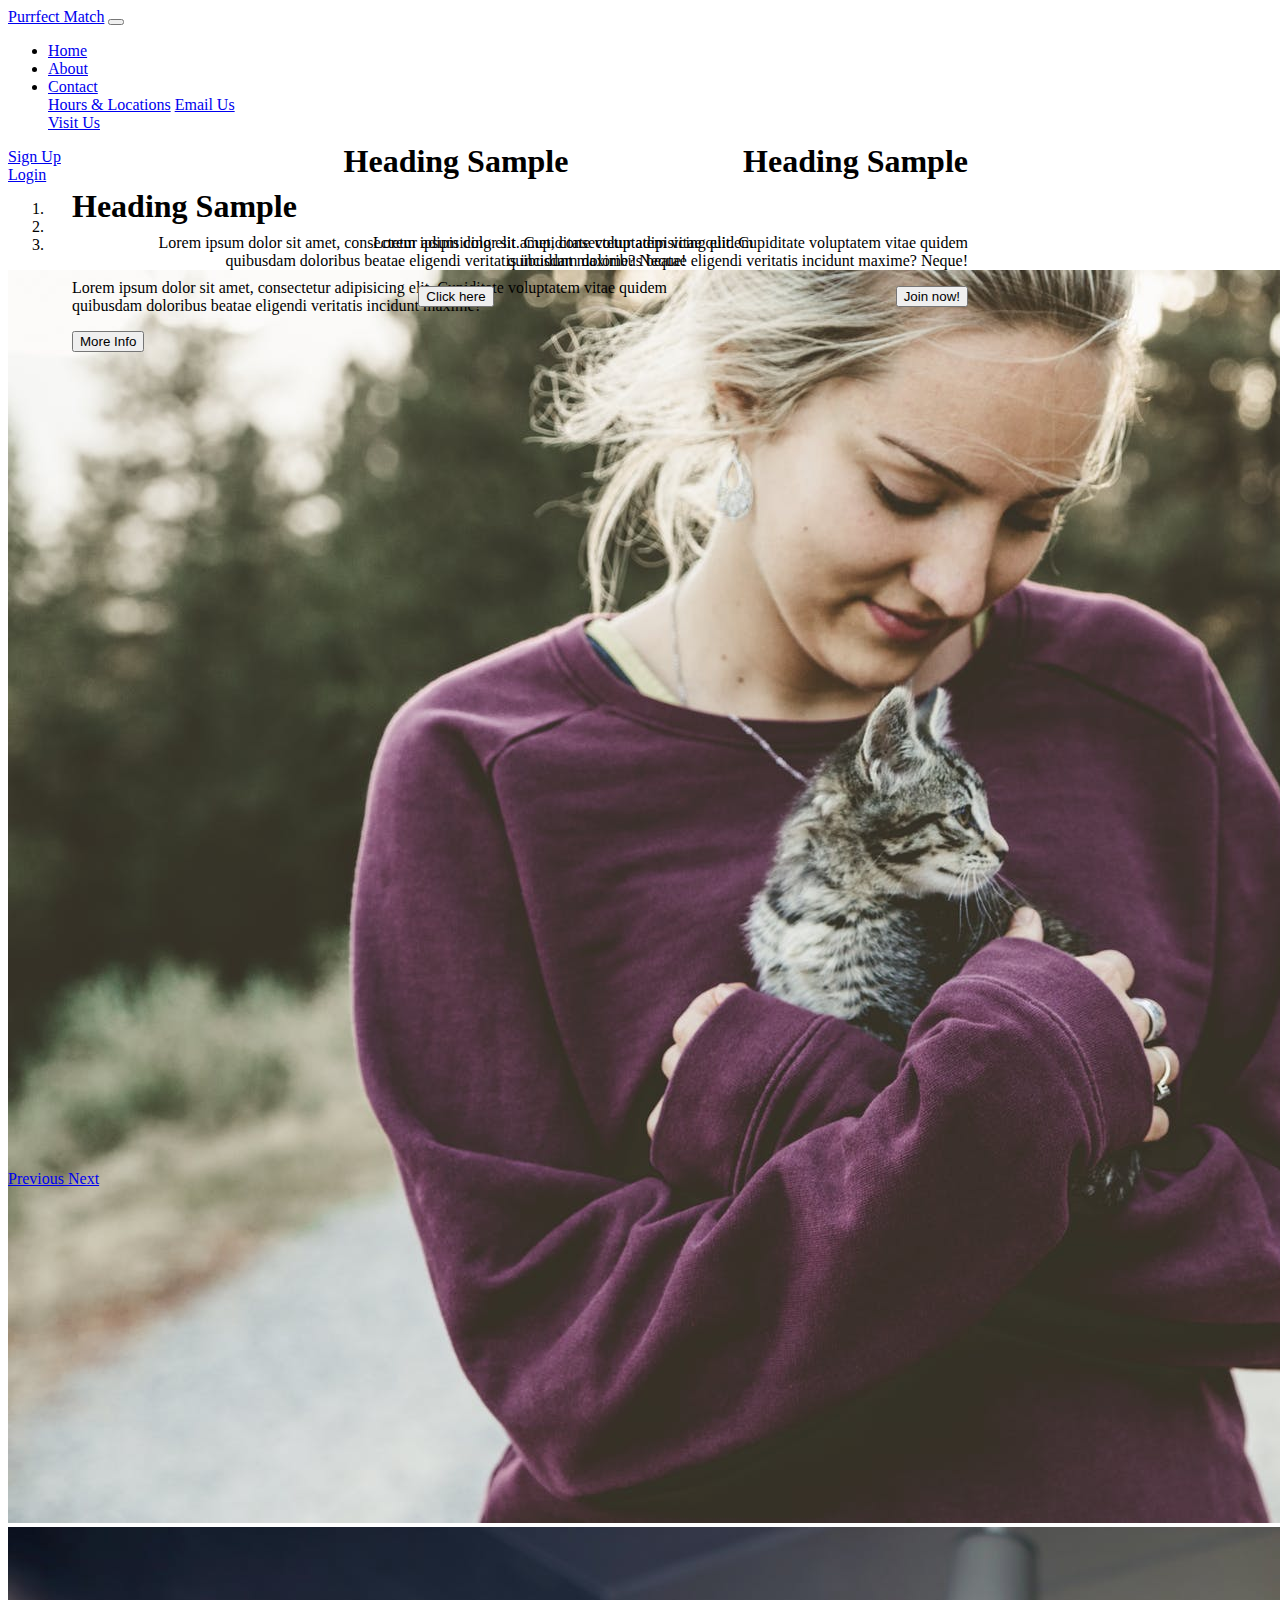
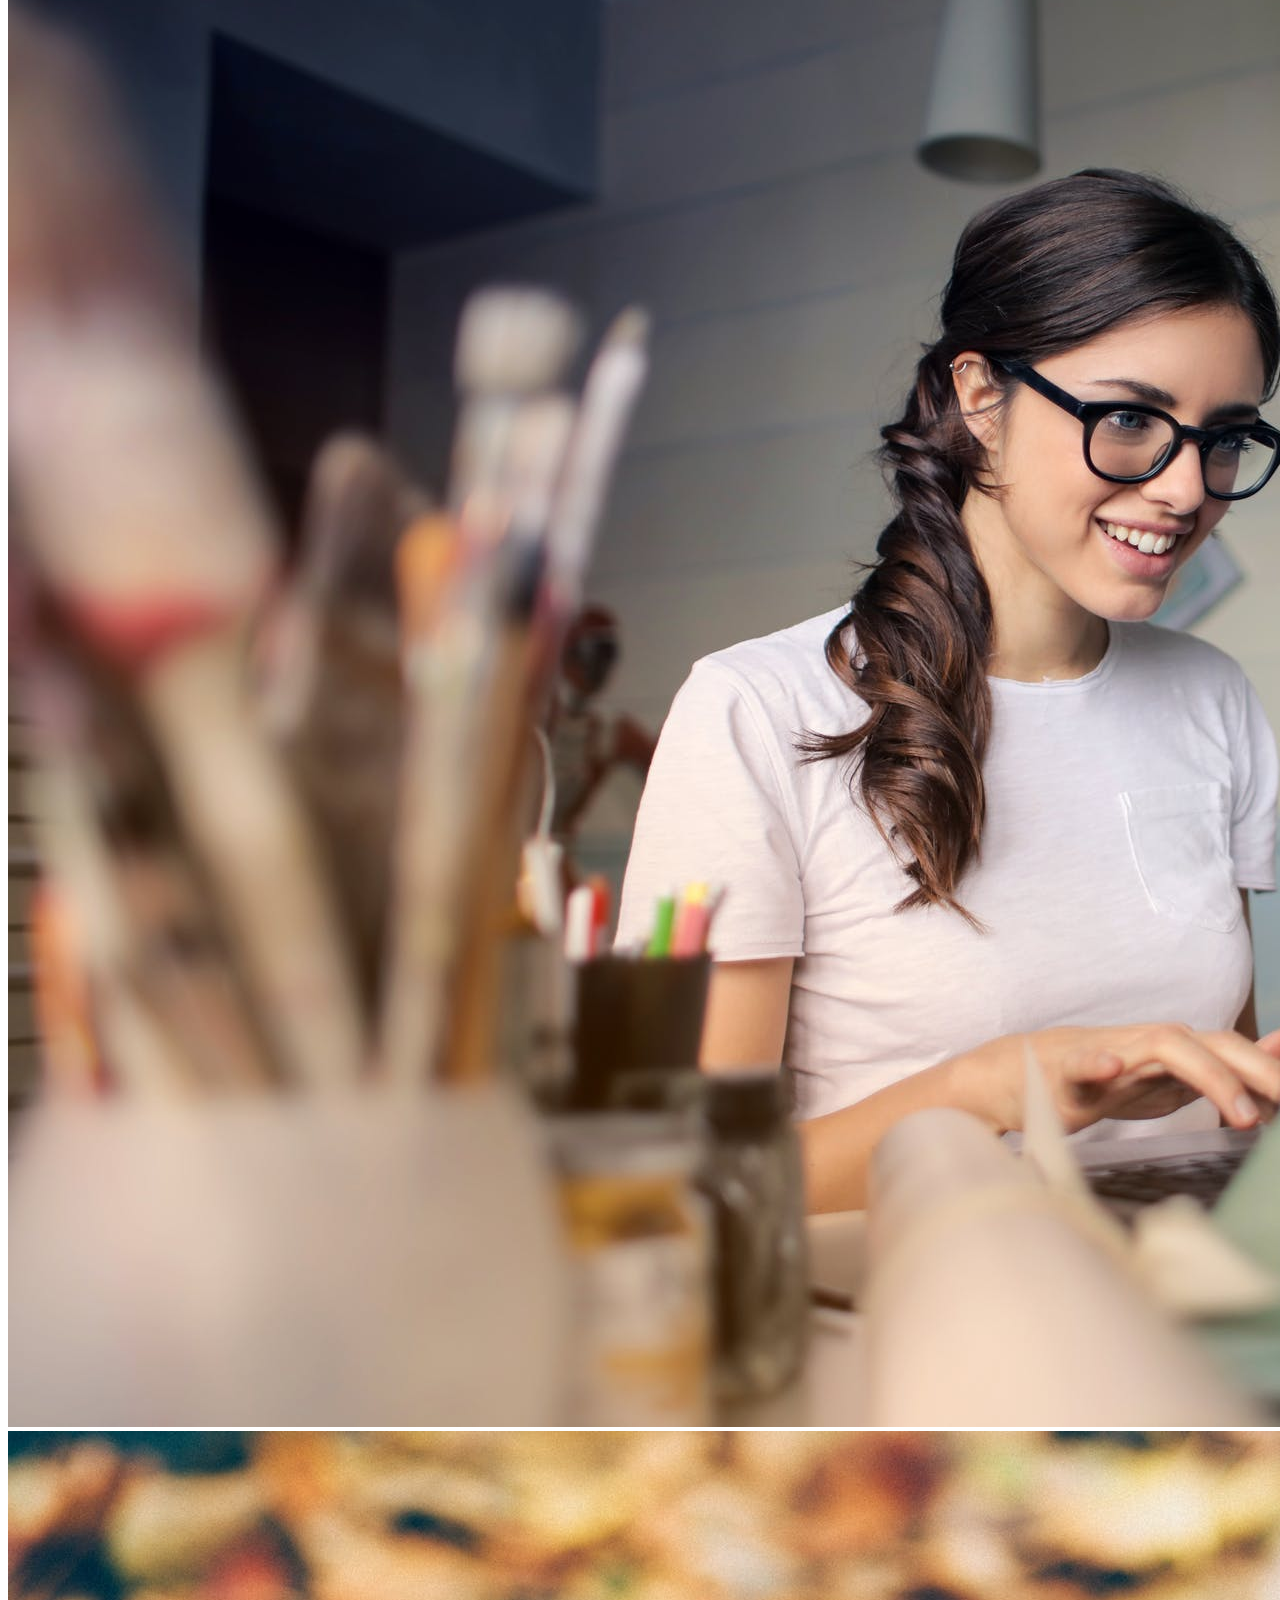
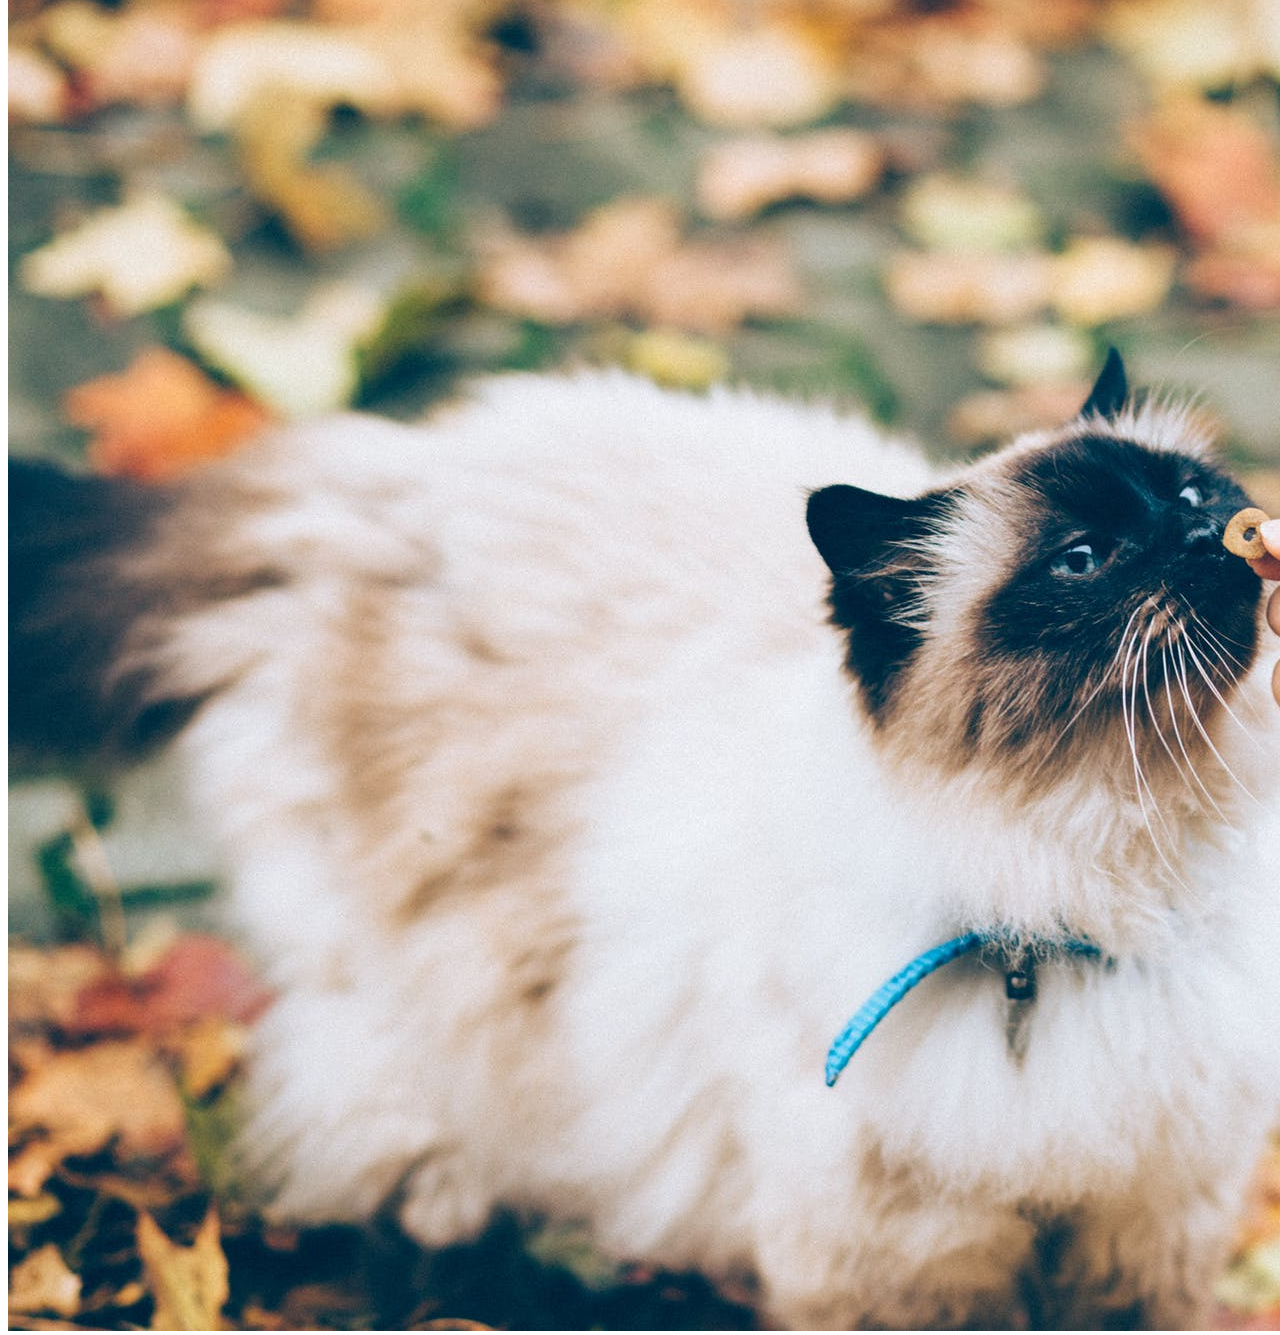
==== about.html @ 478c21fe "added carousel 1,2,3 to about page" ====
<!DOCTYPE html>
<html lang="en">
<head>
	<meta charset="UTF-8">
	<title>Purrfect Match | Login</title>
		<!-- meta tags -->
		<meta name="viewport" content="width=device-width, initial-scale=1">
		<!-- Bootstrap/css -->
		<link rel="stylesheet" href="https://stackpath.bootstrapcdn.com/bootstrap/4.1.1/css/bootstrap.min.css" integrity="sha384-WskhaSGFgHYWDcbwN70/dfYBj47jz9qbsMId/iRN3ewGhXQFZCSftd1LZCfmhktB" crossorigin="anonymous">
		<link rel="stylesheet" href="style.css">
		<!-- Font Awsome -->
		<link rel="stylesheet" href="https://use.fontawesome.com/releases/v5.0.13/css/all.css" integrity="sha384-DNOHZ68U8hZfKXOrtjWvjxusGo9WQnrNx2sqG0tfsghAvtVlRW3tvkXWZh58N9jp" crossorigin="anonymous">
		<!-- Google Font -->
		<link href="https://fonts.googleapis.com/css?family=Playfair+Display:400,700" rel="stylesheet">
</head>
<body>

<!-- Navbar -->
<nav class="navbar navbar-expand-lg navbar-light bg-light fixed-top">
<div class="container">
  <a class="navbar-brand" href="#">Purrfect Match</a>
  <button class="navbar-toggler" type="button" data-toggle="collapse" data-target="#navbarSupportedContent" aria-controls="navbarSupportedContent" aria-expanded="false" aria-label="Toggle navigation">
    <span class="navbar-toggler-icon"></span>
  </button>

  <div class="collapse navbar-collapse" id="navbarSupportedContent">
    <ul class="navbar-nav mr-auto">
      <li class="nav-item">
        <a class="nav-link" href="index.html">Home</a>
      </li>
      <li class="nav-item">
        <a class="nav-link active" href="about.html">About</a>
      </li>
      <li class="nav-item dropdown">
        <a class="nav-link dropdown-toggle" href="#" id="navbarDropdown" role="button" data-toggle="dropdown" aria-haspopup="true" aria-expanded="false">
          Contact
        </a>
        <div class="dropdown-menu" aria-labelledby="navbarDropdown">
          <a class="dropdown-item" href="#">Hours & Locations</a>
          <a class="dropdown-item" href="#">Email Us</a>
          <div class="dropdown-divider"></div>
          <a class="dropdown-item" href="#">Visit Us</a>
        </div>
      </li>
    </ul>
   	<nav class="navbar-nav ml-auto">
   		<li class="nav-item">
   			<a class="nav-link" href="#">Sign Up <i class="fa fa-user-plus"></i></a>
   		</li>
   		<li class="nav-item">
   			<a class="nav-link" href="login.html">Login <i class="fa fa-user"></i></a>
   		</li>
   	</nav>
  </div>
</div>
</nav>


<!-- carousel -->

<div id="carouselExampleIndicators" class="carousel slide" data-ride="carousel">
  <ol class="carousel-indicators">
    <li data-target="#carouselExampleIndicators" data-slide-to="0" class="active"></li>
    <li data-target="#carouselExampleIndicators" data-slide-to="1"></li>
    <li data-target="#carouselExampleIndicators" data-slide-to="2"></li>
  </ol>
  <div class="carousel-inner">
    <div class="carousel-item active">
      <img class="d-block w-100" src="images/cat3.jpeg" alt="First slide">
        <div id="carousel-1" class="carousel-caption d-none d-block">
          <h5 class="text-info">Heading Sample</h5>
           <p>Lorem ipsum dolor sit amet, consectetur adipisicing elit. Cupiditate voluptatem vitae quidem quibusdam doloribus beatae eligendi veritatis incidunt maxime?</p>
            <button class="btn btn-info btn-md">More Info</button>
        </div>
    </div>
    <div class="carousel-item">
      <img class="d-block w-100" src="images/cat4.jpeg" alt="Second slide">
           <div id="carousel-2" class="carousel-caption d-none d-block">
            <h5 class="text-secondary">Heading Sample</h5>
             <p>Lorem ipsum dolor sit amet, consectetur adipisicing elit. Cupiditate voluptatem vitae quidem quibusdam doloribus beatae eligendi veritatis incidunt maxime? Neque!</p>
              <button class="btn btn-secondary btn-md">Join now!</button>
           </div>
    </div>
    <div class="carousel-item">
      <img class="d-block w-100" src="images/cat5.jpeg" alt="Third slide">
         <div id="carousel-3" class="carousel-caption d-none d-block">
            <h5 class="text-info">Heading Sample</h5>
            <p>Lorem ipsum dolor sit amet, consectetur adipisicing elit. Cupiditate voluptatem vitae quidem quibusdam doloribus beatae eligendi veritatis incidunt maxime? Neque!</p>
              <button class="btn btn-info btn-md">Click here</button>
          </div>
    </div>
  </div>
  <a class="carousel-control-prev" href="#carouselExampleIndicators" role="button" data-slide="prev">
    <span class="carousel-control-prev-icon" aria-hidden="true"></span>
    <span class="sr-only">Previous</span>
  </a>
  <a class="carousel-control-next" href="#carouselExampleIndicators" role="button" data-slide="next">
    <span class="carousel-control-next-icon" aria-hidden="true"></span>
    <span class="sr-only">Next</span>
  </a>
</div>



<!-- Scripts -->

<script src="https://code.jquery.com/jquery-3.3.1.slim.min.js" integrity="sha384-q8i/X+965DzO0rT7abK41JStQIAqVgRVzpbzo5smXKp4YfRvH+8abtTE1Pi6jizo" crossorigin="anonymous"></script>
<script src="https://cdnjs.cloudflare.com/ajax/libs/popper.js/1.14.3/umd/popper.min.js" integrity="sha384-ZMP7rVo3mIykV+2+9J3UJ46jBk0WLaUAdn689aCwoqbBJiSnjAK/l8WvCWPIPm49" crossorigin="anonymous"></script>
<script src="https://stackpath.bootstrapcdn.com/bootstrap/4.1.1/js/bootstrap.min.js" integrity="sha384-smHYKdLADwkXOn1EmN1qk/HfnUcbVRZyYmZ4qpPea6sjB/pTJ0euyQp0Mk8ck+5T" crossorigin="anonymous"></script>
</body>
</html>
---- style.css ----
/*Global*/




/*Homepage*/

#content {
	text-align: center;
	padding-top: 30%;
}




h1, h3 {
	color: white;
	text-shadow: 0px 4px 3px rgba(0,0,0,0,4),
				0px 8px 13px rgba(0,0,0,0,4),
				0px 18px 23px rgba(0,0,0,0,1),

}

h1 {
	font-size: 5em;
	font-weight: bold;
}


hr.style-five {
    border: 0;
    height: 0; /* Firefox... */
    box-shadow: 0 0 10px 1px black;
}
hr.style-five:after {  /* Not really supposed to work, but does */
    content: "\00a0";  /* Prevent margin collapse */
}

hr {
	width: 600px;
	color: white;
	border-top: 1px solid #f8f8f8;
	border-bottom: 1px solid #f8f8f8;
}

/*showcase*/
#showcase {
	background: url('images/cat.jpeg');
	background-repeat: no-repeat;
	background-size: cover;
	background-position: center;
	height: 100vh;
}


/*Login Page*/
#login-section-2 {
	padding-top: 20%;
	color: white;	
	background: url('images/cat2.jpeg');
	background-repeat: no-repeat;
	background-size: cover;
	background-position: center;
	font-family: 'Playfair Display', serif;
	height: 100vh;
}

small#emailHelp {
	color: grey;
}

/*Sign up*/



/*Carousel*/


/*global*/
.carousel-inner {
	height: 100vh;

}

/*Carousel-1*/
#carousel-1 {
	position: absolute;
    text-align: left;
    top: 15%;
    margin-left: 5%;
    width: 50%;

   
}


#carousel-1 h5 {
	font-size: 2em;
	
}

/*Carousel-2*/


#carousel-2 {
	position: absolute;
    text-align: right;
   	top: 10%;
    margin-left: 25%;
    width: 50%;
   
}


#carousel-2 h5 {
	font-size: 2em;
	
}


/*Carousel-3*/

#carousel-3 {
	position: absolute;
    text-align: center;
   	top: 10%;
    margin-left: 10%;
    width: 50%;
   
}


#carousel-3 h5 {
	font-size: 2em;
	
}
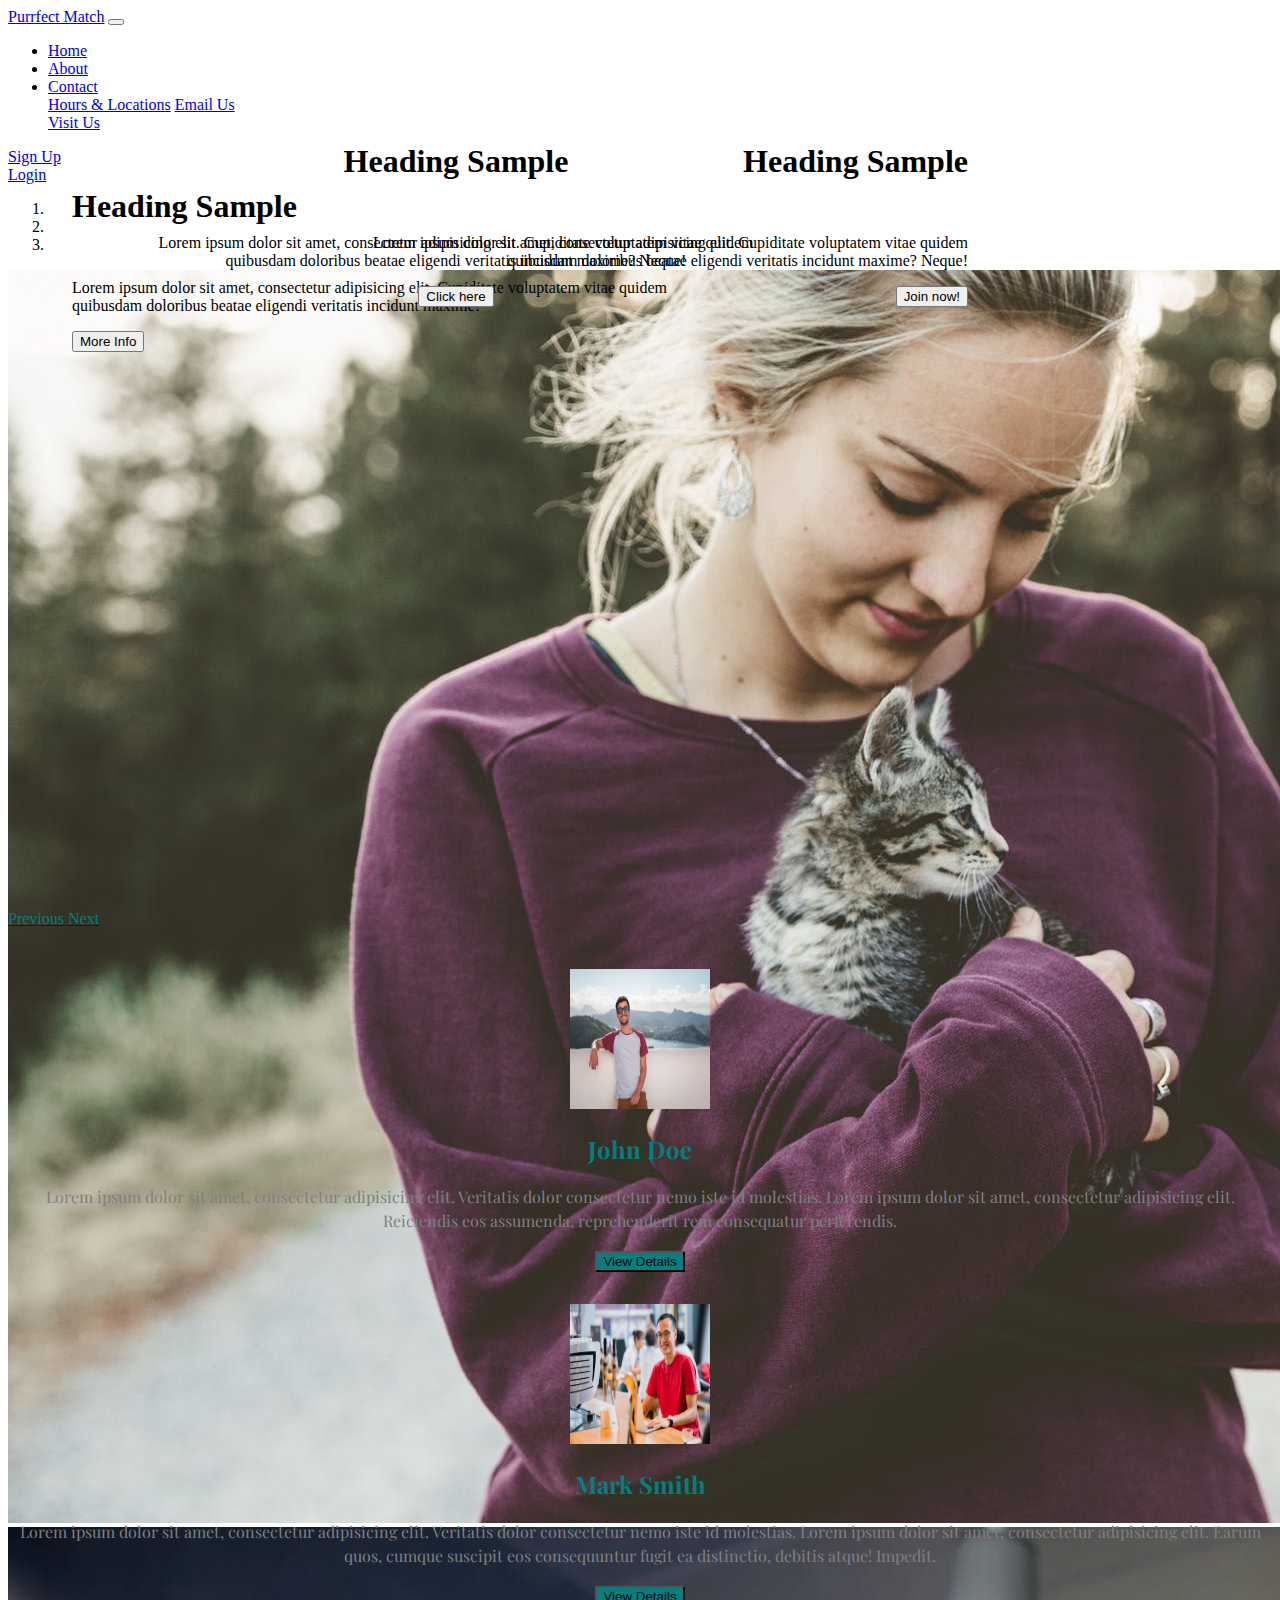
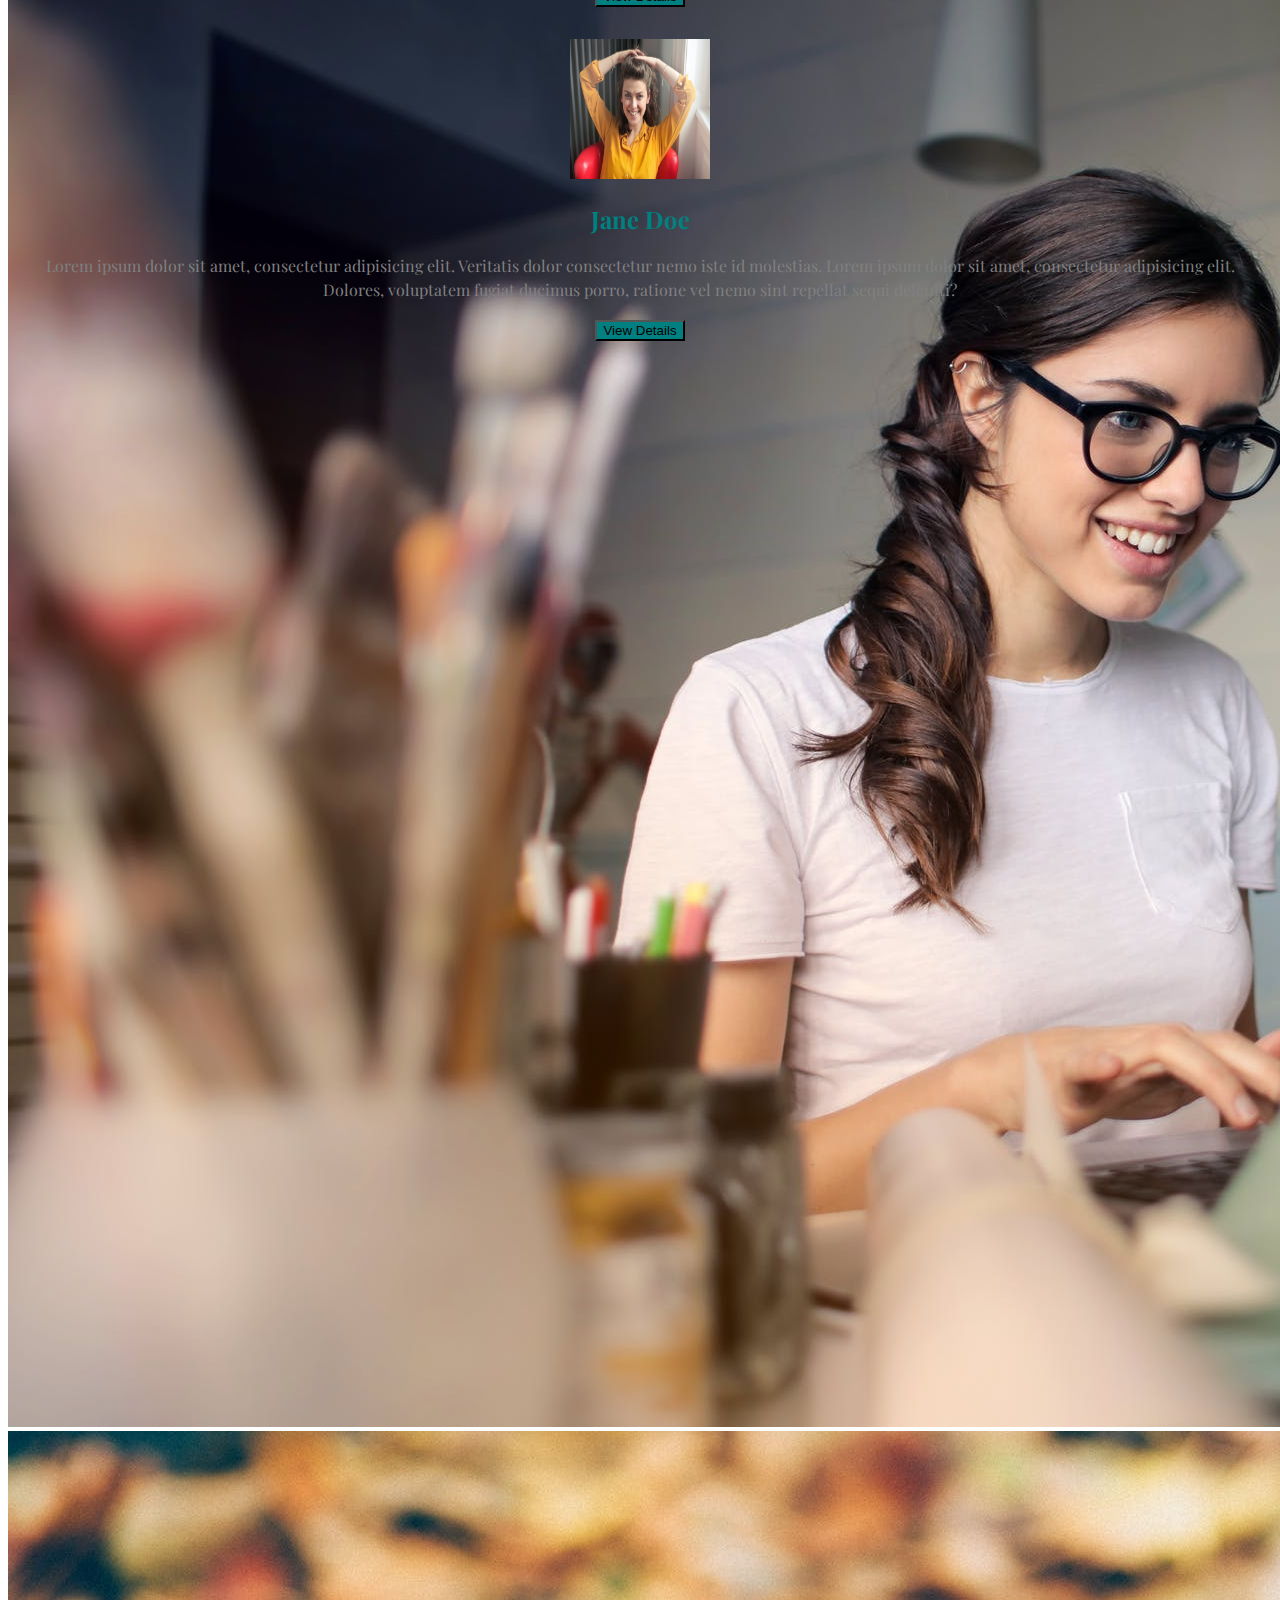
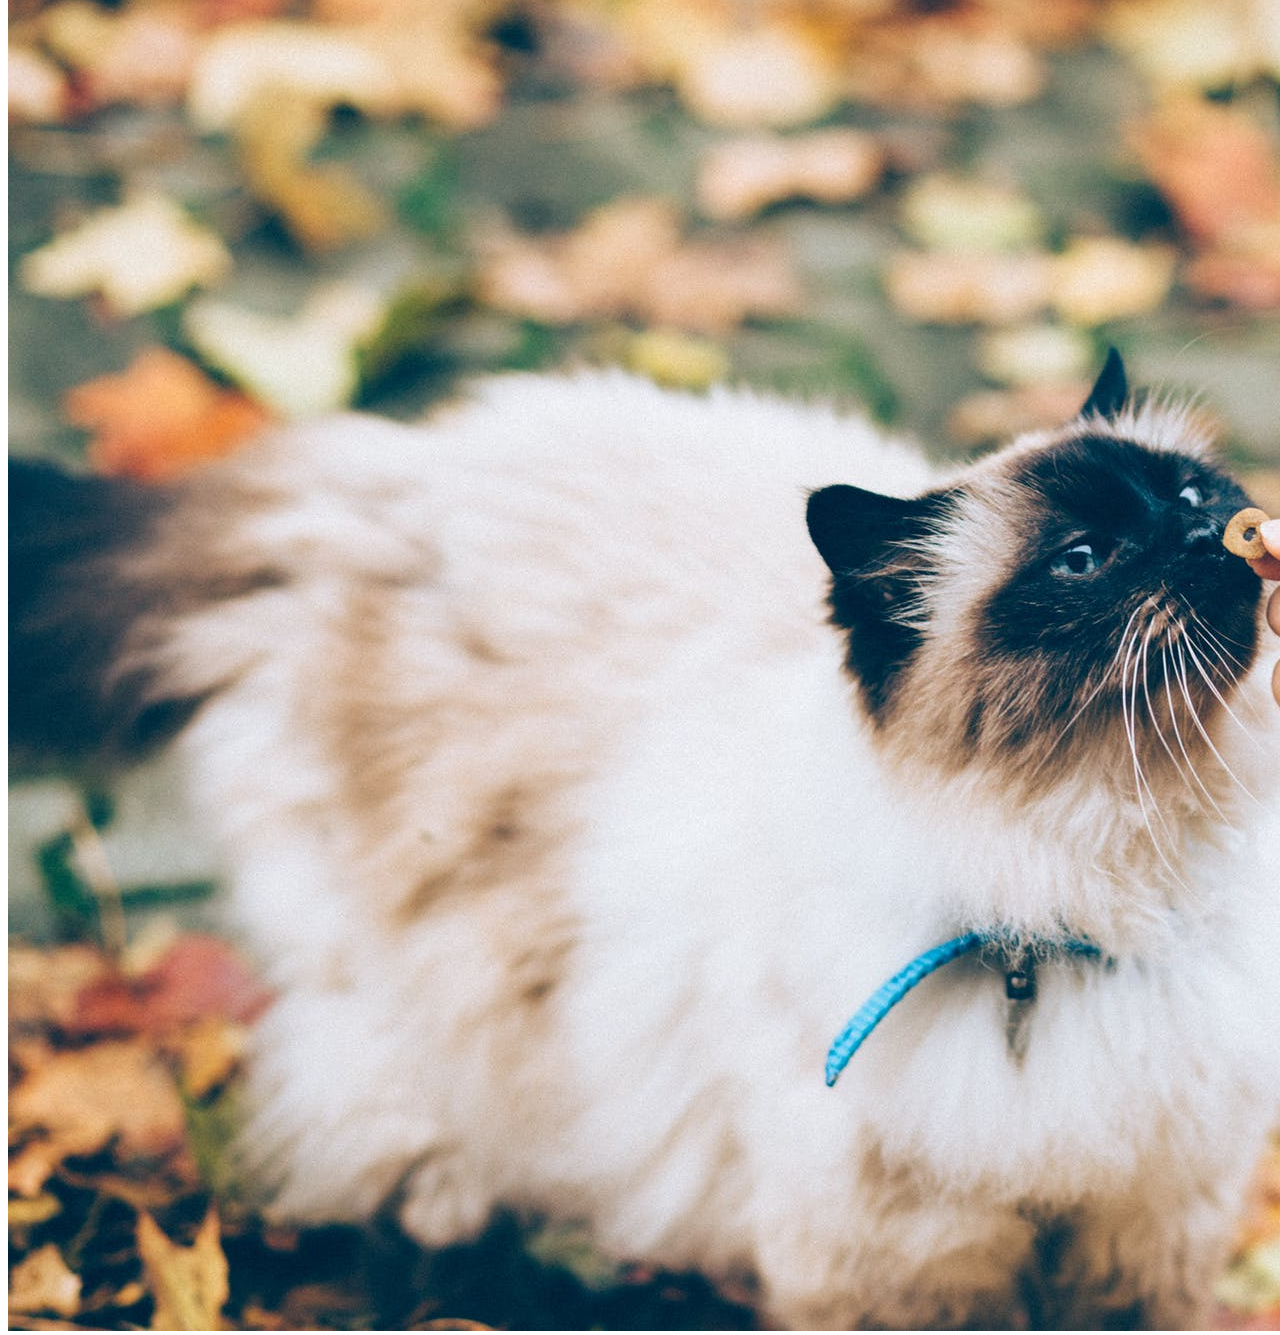
==== commit 6cd209a7: "added 3 bio's in about me and modified login page" ====
--- a/about.html
+++ b/about.html
@@ -100,6 +100,32 @@
   </a>
 </div>
 
+<!-- About Section -->
+<div id="about" class="container">
+  <div class="row">
+    <div class="col-xs-12, col-sm-4, col-md-4, col-lg-4">
+      <img src="images/person1.jpeg" alt="person1" class="rounded-circle" width="140" height="140">
+       <h2>John Doe</h2>
+        <p>Lorem ipsum dolor sit amet, consectetur adipisicing elit. Veritatis dolor consectetur nemo iste id molestias. Lorem ipsum dolor sit amet, consectetur adipisicing elit. Reiciendis eos assumenda, reprehenderit rem consequatur perferendis.</p>
+          <button id="about_color" class="btn btn-secondary">View Details</button>
+    </div>
+
+       <div class="col-xs-12, col-sm-4, col-md-4, col-lg-4">
+        <img src="images/person2.jpeg" alt="person2" class="rounded-circle" width="140" height="140">
+         <h2>Mark Smith</h2>
+          <p>Lorem ipsum dolor sit amet, consectetur adipisicing elit. Veritatis dolor consectetur nemo iste id molestias. Lorem ipsum dolor sit amet, consectetur adipisicing elit. Earum quos, cumque suscipit eos consequuntur fugit ea distinctio, debitis atque! Impedit.</p>
+            <button id="about_color" class="btn btn-secondary">View Details</button>
+    </div>
+
+       <div class="col-xs-12, col-sm-4, col-md-4, col-lg-4">
+        <img src="images/person3.jpeg" alt="person3" class="rounded-circle" width="140" height="140">
+         <h2>Jane Doe</h2>
+          <p>Lorem ipsum dolor sit amet, consectetur adipisicing elit. Veritatis dolor consectetur nemo iste id molestias. Lorem ipsum dolor sit amet, consectetur adipisicing elit. Dolores, voluptatem fugiat ducimus porro, ratione vel nemo sint repellat sequi deleniti?</p>
+            <button id="about_color" class="btn btn-secondary">View Details</button>
+    </div>
+  </div>
+</div>
+
 
 
 <!-- Scripts -->
--- a/style.css
+++ b/style.css
@@ -7,7 +7,7 @@
 
 #content {
 	text-align: center;
-	padding-top: 30%;
+	padding-top: 20%;
 }
 
 
@@ -34,13 +34,18 @@
 }
 hr.style-five:after {  /* Not really supposed to work, but does */
     content: "\00a0";  /* Prevent margin collapse */
+    width: 100%;
 }
 
 hr {
-	width: 600px;
+	width: 50%;
 	color: white;
 	border-top: 1px solid #f8f8f8;
 	border-bottom: 1px solid #f8f8f8;
+}
+
+span {
+	color: teal;
 }
 
 /*showcase*/
@@ -50,12 +55,13 @@
 	background-size: cover;
 	background-position: center;
 	height: 100vh;
+	
 }
 
 
 /*Login Page*/
 #login-section-2 {
-	padding-top: 20%;
+	padding-top: 15%;
 	color: white;	
 	background: url('images/cat2.jpeg');
 	background-repeat: no-repeat;
@@ -69,6 +75,11 @@
 	color: grey;
 }
 
+
+a:hover {
+	color: teal;
+}
+
 /*Sign up*/
 
 
@@ -78,7 +89,7 @@
 
 /*global*/
 .carousel-inner {
-	height: 100vh;
+	height: 40rem;
 
 }
 
@@ -136,6 +147,35 @@
 }
 
 
+/* ABOUT */
+
+
+#about {
+	text-align: center;
+	font-family: 'Playfair Display', serif;
+	padding: 25px 10px 25px 10px;
+}
+
+#about h2 {
+	color: teal;
+}
+
+#about p {
+	line-height: 1.5em;
+	color: grey;
+}
+
+
+div.col-xs-12,.col-sm-4,.col-md-4,.col-lg-4 {
+	padding-bottom: 1rem;
+	padding-top: 1rem;
+
+}
+
+
+#about_color {
+	background-color: teal;
+}
 
 
 
@@ -148,3 +188,8 @@
 
 
 
+
+
+
+
+
